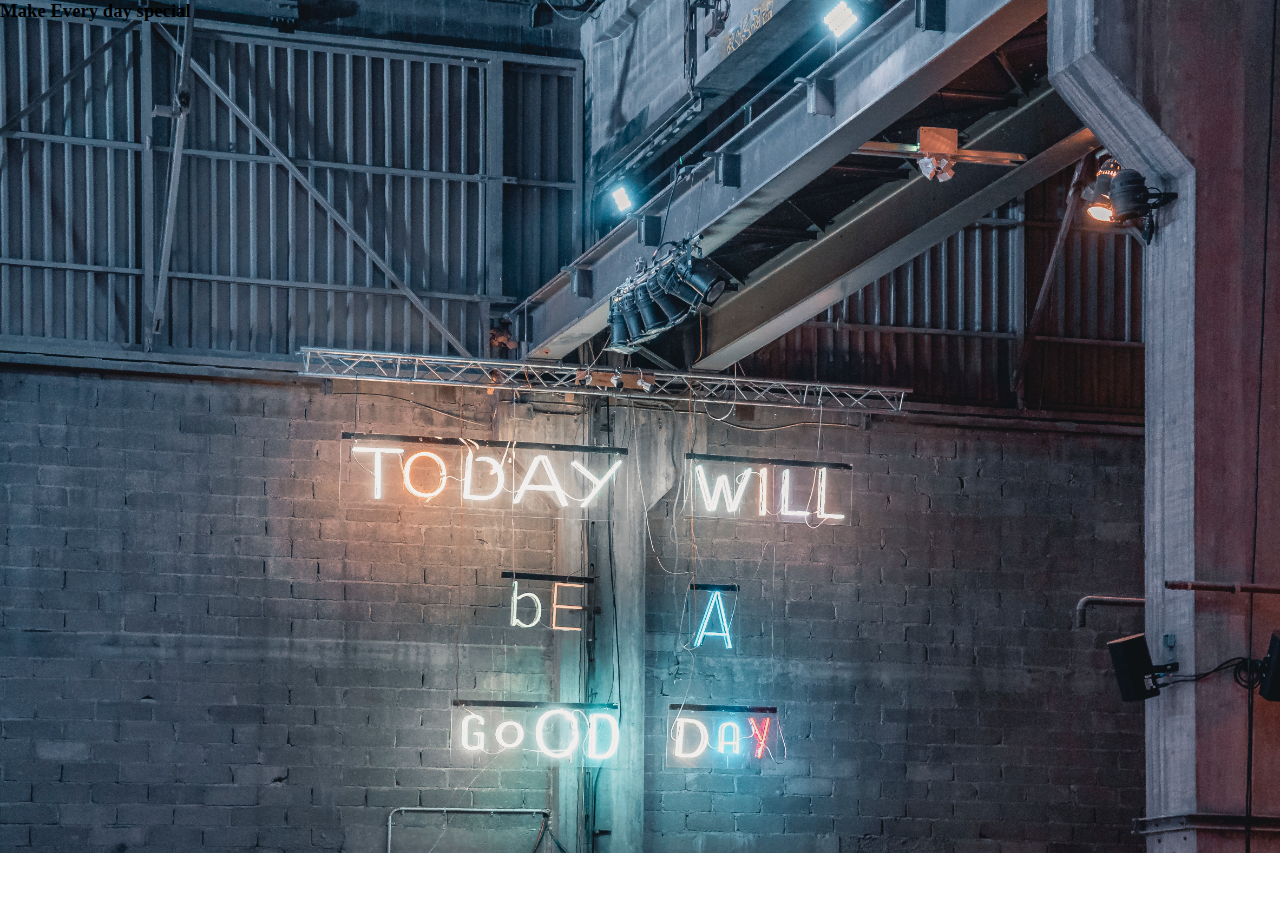
==== index.html @ 7133d813 "landing page" ====
<!DOCTYPE html>
<html lang="en">
<head>
    <meta charset="UTF-8">
    <meta http-equiv="X-UA-Compatible" content="IE=edge">
    <meta name="viewport" content="width=device-width, initial-scale=1.0">
    <link rel="stylesheet" href="styles.css">
    <link rel="preconnect" href="https://fonts.googleapis.com">
    <link rel="preconnect" href="https://fonts.gstatic.com" crossorigin>
    <linkhref="https://fonts.googleapis.com/css2?family=Roboto:ital,wght@0,100;0,300;0,400;0,500;0,700;1,100;1,300;1,900&display=swap"rel="stylesheet">
    <title>30 Days of JavaScript</title>
</head>
<body>
    <div class="grind--container">
        <h3>Make Every day special</h3>
    </div>
    <script src="script.js"></script>
</body>
</html>
---- styles.css ----
* {
    box-sizing: border-box;
    padding: 0;
    margin: 0;
}

body {
    background-image: url(landing_page.jpg);
    background-repeat: no-repeat;
    background-size: cover;
}
.grind {
    display: flex;
}
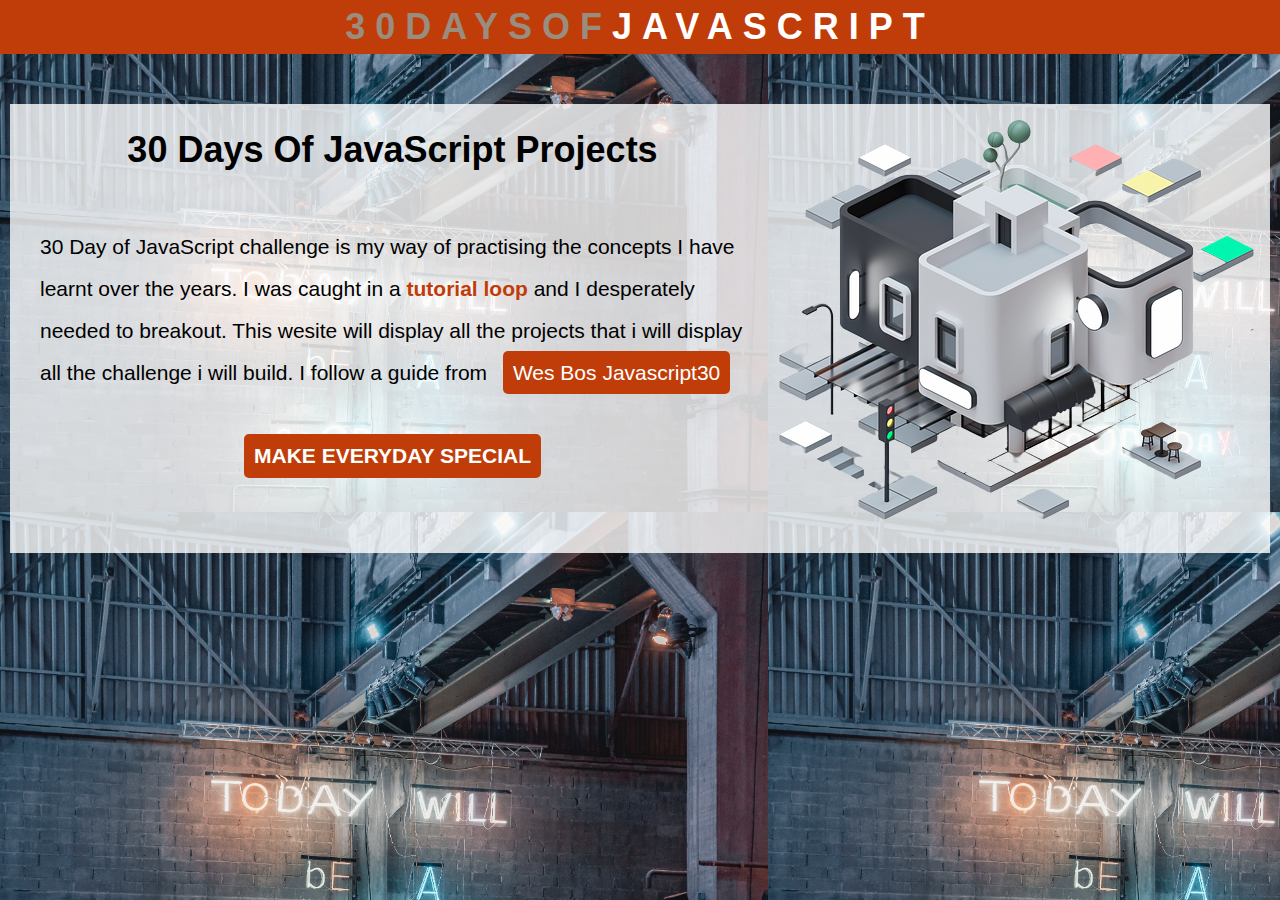
==== commit 7df460d2: "completed the landing page and added some actions to open a grid" ====
--- a/index.html
+++ b/index.html
@@ -11,9 +11,26 @@
     <title>30 Days of JavaScript</title>
 </head>
 <body>
-    <div class="grind--container">
-        <h3>Make Every day special</h3>
-    </div>
-    <script src="script.js"></script>
+    <header>
+        <div class="header--container">
+            <h4> 30DAYSOF<span>JAVASCRIPT</span> </h4>
+        </div>
+    </header>
+<!-- Section--Hero -->
+    <section class="hero--container">
+        <div class="hero--text--container">
+            <h4>30 Days Of JavaScript Projects</h4>
+            <p>30 Day of JavaScript challenge is my way of practising the concepts I have learnt over the years. I was caught in a <span>tutorial loop</span> and I desperately needed to breakout.
+                This wesite will display all the projects that i will display all the challenge i will build. I follow a guide from <a class = "hover" href="https://javascript30.com/">Wes Bos Javascript30</a></p>
+            <button class = "hover" onclick = "display_none(); create_div()" ><h5>MAKE EVERYDAY SPECIAL </h5></button>
+        </div>
+        <div class="hero--img">
+            <img src="./images/hero_img.png" alt="hero image">
+        </div>
+    </Section>
+    <!-- Section--project calender -->
+    <div id="grid--container"></div>
+
+    <script src="script.js">  </script>
 </body>
 </html>--- a/styles.css
+++ b/styles.css
@@ -2,13 +2,106 @@
     box-sizing: border-box;
     padding: 0;
     margin: 0;
+    font-family: 'Roboto', sans-serif;
+}
+body {
+    background-image: url(./images/landing_page.jpg);
+    background-size: 60%;
+}
+/* HEADER */
+.header--container {
+    max-height: 60px;
+    background-color: rgb(192, 61, 10);
+}
+.header--container > h4 {
+    text-align: center;
+    color: rgb(153, 141, 127);
+    font-size: 36px;
+    letter-spacing: 10px;
+    padding: 6px;
+}
+.header--container > h4 > span {
+    color: rgb(255, 255, 255);
+}
+/* SECTION--HERO */
+.hero--container {
+    display: flex;
+    flex-direction: row;
+    justify-content: center;
+    margin: 50px 10px 0px 10px;
+    min-height: 10vh;
+
+}
+.hero--text--container {
+    background-color: rgb(255, 255, 255, 0.8);
+    line-height:  2.0;
+    display: flex;
+    flex-direction: column;
+}
+.hero--text--container > h4 {
+    text-align: center;
+    font-size: 36px;
+    padding: 10px;
+}
+.hero--text--container > p {
+    font-size: 21px;
+    padding: 30px;
+}
+.hero--text--container > p > span {
+    font-weight: bold;
+    color: rgb(192, 61, 10);
+}
+.hero--text--container > p > a {
+    text-decoration: none;
+    color: rgb(255, 255, 255);
+    background-color: rgb(192, 61, 10);
+    padding: 10px;
+    border-radius: 5px;
+    margin: 10px;
+}
+.hover:hover {
+    background-color: rgb(157, 144, 144);
+    box-shadow: 0 8px 16px 0 rgb(192, 61, 10);;
+}
+.hero--text--container > button {
+    background-color: rgb(192, 61, 10);
+    margin: 10px;
+    border: 0;
+    border-radius: 5px;
+    align-items : center;
+    max-width: 300px;
+    align-self: center;
+
+}
+.hero--text--container > button > h5 {
+    text-align: center;
+    font-size: 21px;
+    padding: 10px;
+    color: rgb(255, 255, 255);
+}
+.hero--img {
+    background-color: rgb(255, 255, 255, 0.8);
 }
 
-body {
-    background-image: url(landing_page.jpg);
-    background-repeat: no-repeat;
-    background-size: cover;
+
+#grid--container {
+    display: flex;
+    flex-wrap: wrap;
+    max-width: 800px;
+    margin: 20px auto;
 }
-.grind {
-    display: flex;
+
+.grid--items {
+    flex: 0 0 150px;
+    background-color: rgba(237, 134, 8, 0.8);
+    padding: 10px;
+    text-align: center;
+    margin: 5px;
+}
+.grid--items > a {
+    color: rgb(255, 255, 255);
+    text-decoration: none;
+}
+#none {
+    display: none;
 }